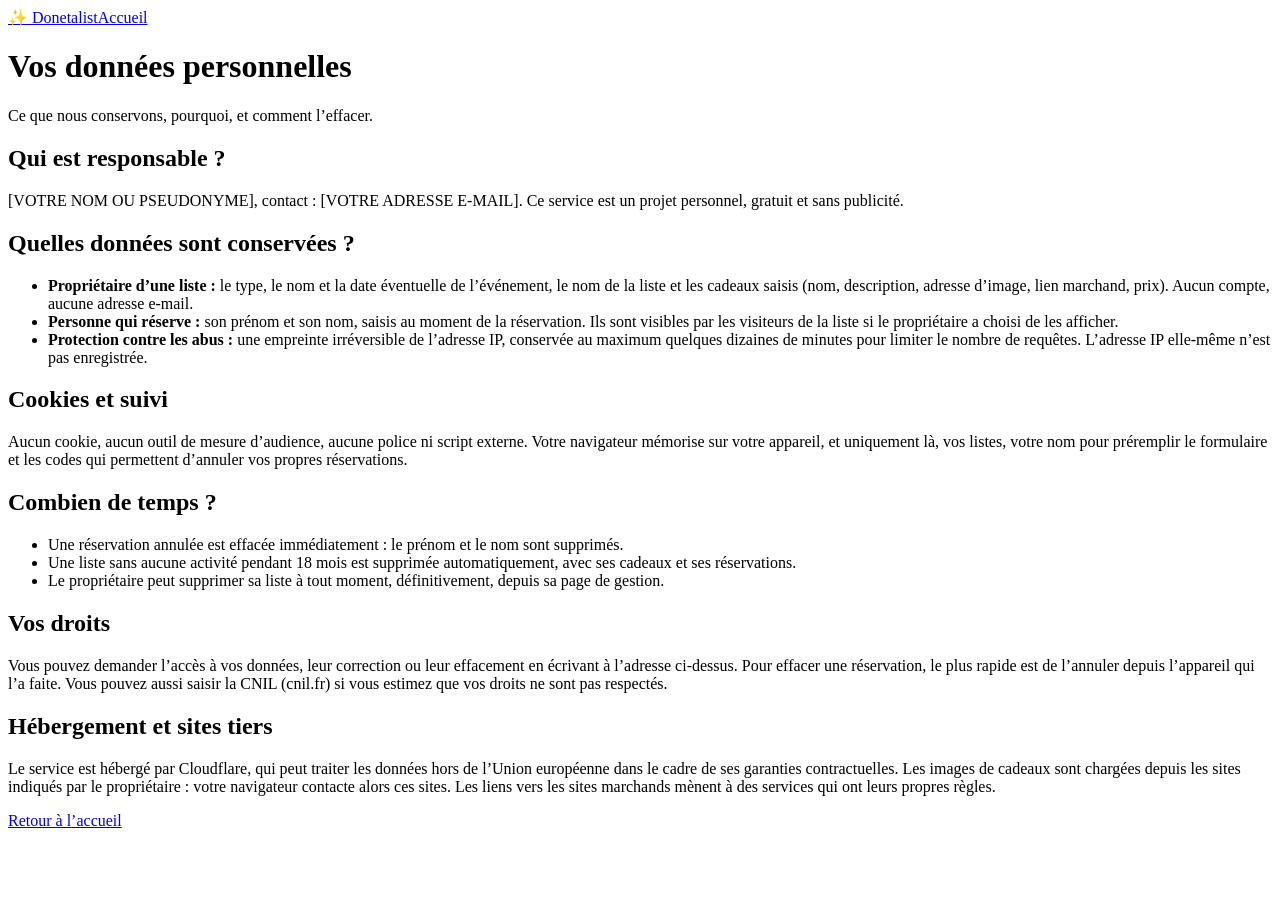
==== public/confidentialite.html @ 048616ad "Donetalist : première version (Worker Cloudflare + D1) Co-Authored-By: Claude Sonnet 5.5 <noreply@an" ====
<!doctype html>
<html lang="fr">
<head>
  <meta charset="utf-8">
  <meta name="viewport" content="width=device-width, initial-scale=1">
  <meta name="robots" content="noindex, nofollow">
  <title>Données personnelles – Donetalist</title>
  <link rel="stylesheet" href="/style.css">
</head>
<body>
  <header class="band"><div class="wrap">
    <div class="topbar"><a class="brand" href="/">✨ Donetalist</a><a class="btn ghost small navbtn" href="/">Accueil</a></div>
    <h1>Vos données personnelles</h1>
    <p>Ce que nous conservons, pourquoi, et comment l’effacer.</p>
  </div></header>
  <main class="wrap legal">
    <h2>Qui est responsable ?</h2>
    <p>[VOTRE NOM OU PSEUDONYME], contact : [VOTRE ADRESSE E-MAIL]. Ce service est un projet personnel, gratuit et sans publicité.</p>

    <h2>Quelles données sont conservées ?</h2>
    <ul>
      <li><strong>Propriétaire d’une liste :</strong> le type, le nom et la date éventuelle de l’événement, le nom de la liste et les cadeaux saisis (nom, description, adresse d’image, lien marchand, prix). Aucun compte, aucune adresse e-mail.</li>
      <li><strong>Personne qui réserve :</strong> son prénom et son nom, saisis au moment de la réservation. Ils sont visibles par les visiteurs de la liste si le propriétaire a choisi de les afficher.</li>
      <li><strong>Protection contre les abus :</strong> une empreinte irréversible de l’adresse IP, conservée au maximum quelques dizaines de minutes pour limiter le nombre de requêtes. L’adresse IP elle-même n’est pas enregistrée.</li>
    </ul>

    <h2>Cookies et suivi</h2>
    <p>Aucun cookie, aucun outil de mesure d’audience, aucune police ni script externe. Votre navigateur mémorise sur votre appareil, et uniquement là, vos listes, votre nom pour préremplir le formulaire et les codes qui permettent d’annuler vos propres réservations.</p>

    <h2>Combien de temps ?</h2>
    <ul>
      <li>Une réservation annulée est effacée immédiatement : le prénom et le nom sont supprimés.</li>
      <li>Une liste sans aucune activité pendant 18 mois est supprimée automatiquement, avec ses cadeaux et ses réservations.</li>
      <li>Le propriétaire peut supprimer sa liste à tout moment, définitivement, depuis sa page de gestion.</li>
    </ul>

    <h2>Vos droits</h2>
    <p>Vous pouvez demander l’accès à vos données, leur correction ou leur effacement en écrivant à l’adresse ci-dessus. Pour effacer une réservation, le plus rapide est de l’annuler depuis l’appareil qui l’a faite. Vous pouvez aussi saisir la CNIL (cnil.fr) si vous estimez que vos droits ne sont pas respectés.</p>

    <h2>Hébergement et sites tiers</h2>
    <p>Le service est hébergé par Cloudflare, qui peut traiter les données hors de l’Union européenne dans le cadre de ses garanties contractuelles. Les images de cadeaux sont chargées depuis les sites indiqués par le propriétaire : votre navigateur contacte alors ces sites. Les liens vers les sites marchands mènent à des services qui ont leurs propres règles.</p>

    <p><a class="btn ghost" href="/">Retour à l’accueil</a></p>
  </main>
</body>
</html>
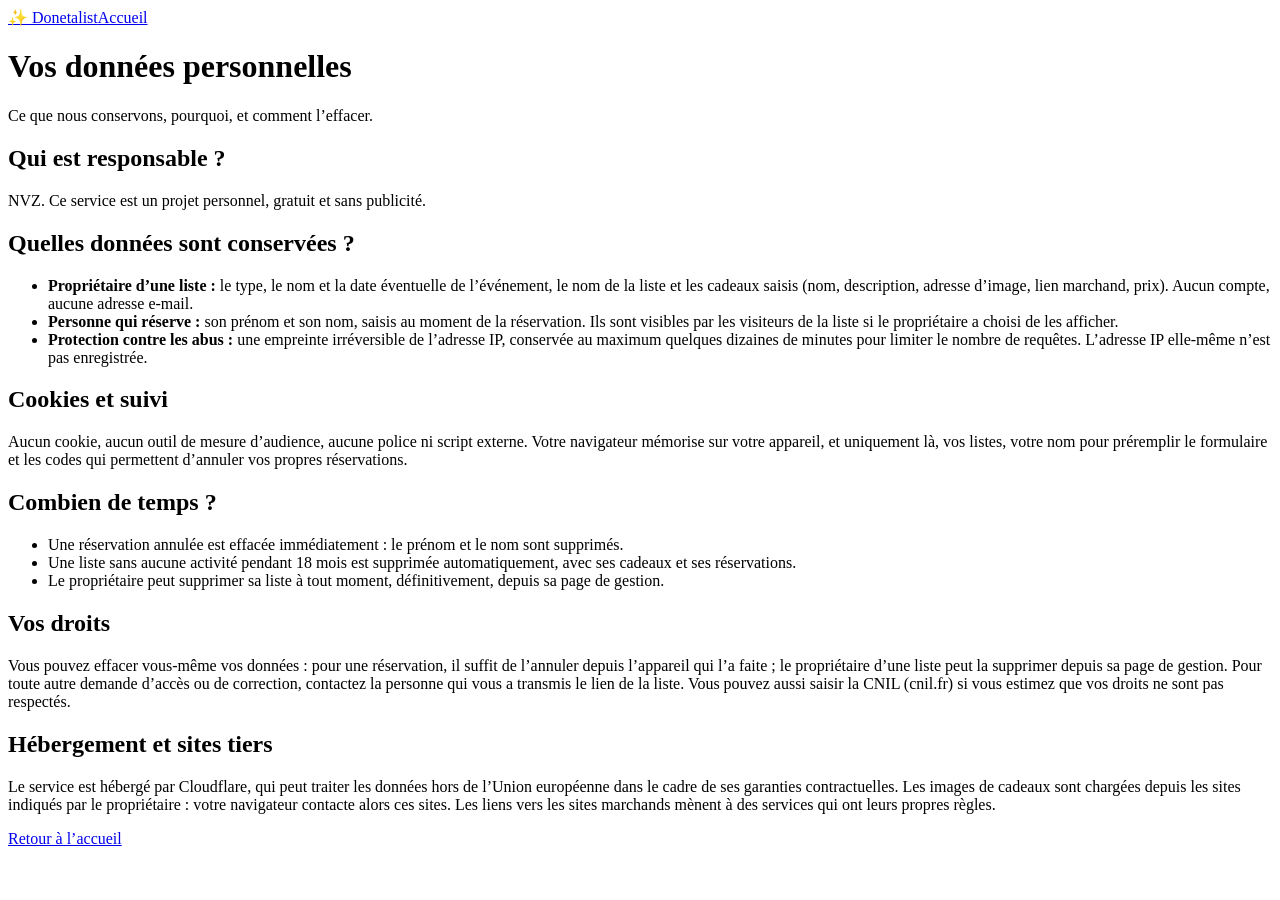
==== commit d394cc49: "Page confidentialité sans e-mail ; identifiant D1 de production Co-Authored-By: Claude Sonnet 5.5 <n" ====
--- a/public/confidentialite.html
+++ b/public/confidentialite.html
@@ -15,7 +15,7 @@
   </div></header>
   <main class="wrap legal">
     <h2>Qui est responsable ?</h2>
-    <p>[VOTRE NOM OU PSEUDONYME], contact : [VOTRE ADRESSE E-MAIL]. Ce service est un projet personnel, gratuit et sans publicité.</p>
+    <p>NVZ. Ce service est un projet personnel, gratuit et sans publicité.</p>
 
     <h2>Quelles données sont conservées ?</h2>
     <ul>
@@ -35,7 +35,7 @@
     </ul>
 
     <h2>Vos droits</h2>
-    <p>Vous pouvez demander l’accès à vos données, leur correction ou leur effacement en écrivant à l’adresse ci-dessus. Pour effacer une réservation, le plus rapide est de l’annuler depuis l’appareil qui l’a faite. Vous pouvez aussi saisir la CNIL (cnil.fr) si vous estimez que vos droits ne sont pas respectés.</p>
+    <p>Vous pouvez effacer vous-même vos données : pour une réservation, il suffit de l’annuler depuis l’appareil qui l’a faite ; le propriétaire d’une liste peut la supprimer depuis sa page de gestion. Pour toute autre demande d’accès ou de correction, contactez la personne qui vous a transmis le lien de la liste. Vous pouvez aussi saisir la CNIL (cnil.fr) si vous estimez que vos droits ne sont pas respectés.</p>
 
     <h2>Hébergement et sites tiers</h2>
     <p>Le service est hébergé par Cloudflare, qui peut traiter les données hors de l’Union européenne dans le cadre de ses garanties contractuelles. Les images de cadeaux sont chargées depuis les sites indiqués par le propriétaire : votre navigateur contacte alors ces sites. Les liens vers les sites marchands mènent à des services qui ont leurs propres règles.</p>
